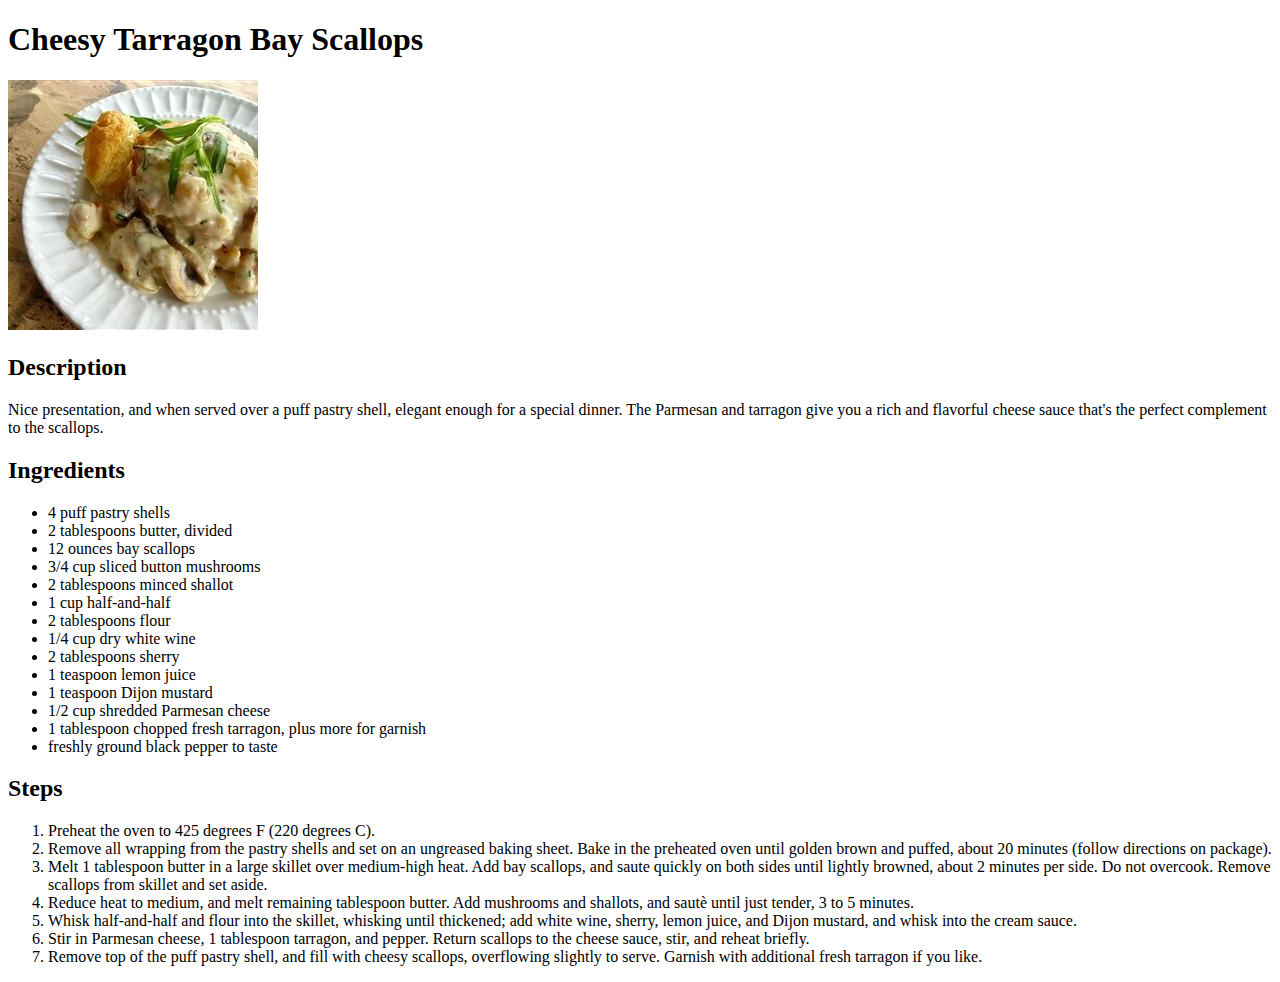
==== recipes/cheesyscallops.html @ b752138c "Added 3 recipes to the landing page" ====
<!DOCTYPE html>
<html lang="en">
<head>
    <meta charset="UTF-8">
    <meta http-equiv="X-UA-Compatible" content="IE=edge">
    <meta name="viewport" content="width=device-width, initial-scale=1.0">
    <title>Cheesy Tarragon Bay Scallops</title>
</head>
<body>
    <h1>Cheesy Tarragon Bay Scallops</h1>
    <img src="cheesyscallops.jpeg">
    <h2>Description</h2>
    <p>Nice presentation, and when served over a puff pastry shell, elegant enough for a special dinner. The Parmesan and tarragon give you a rich and flavorful cheese sauce that's the perfect complement to the scallops.</p>
    <h2>Ingredients</h2>
    <ul>
        <li>4 puff pastry shells</li>
        <li>2 tablespoons butter, divided</li>
        <li>12 ounces bay scallops</li>
        <li>3/4 cup sliced button mushrooms</li>
        <li>2 tablespoons minced shallot</li>
        <li>1 cup half-and-half</li>
        <li>2 tablespoons flour</li>
        <li>1/4 cup dry white wine</li>
        <li>2 tablespoons sherry</li>
        <li>1 teaspoon lemon juice</li>
        <li>1 teaspoon Dijon mustard</li>
        <li>1/2 cup shredded Parmesan cheese</li>
        <li>1 tablespoon chopped fresh tarragon, plus more for garnish</li>
        <li>freshly ground black pepper to taste</li>
    </ul>
    <h2>Steps</h2>
    <ol>
        <li>Preheat the oven to 425 degrees F (220 degrees C).</li>
        <li>Remove all wrapping from the pastry shells and set on an ungreased baking sheet. Bake in the preheated oven until golden brown and puffed, about 20 minutes (follow directions on package).</li>
        <li>Melt 1 tablespoon butter in a large skillet over medium-high heat. Add bay scallops, and saute quickly on both sides until lightly browned, about 2 minutes per side. Do not overcook. Remove scallops from skillet and set aside.</li>
        <li>Reduce heat to medium, and melt remaining tablespoon butter. Add mushrooms and shallots, and sautè until just tender, 3 to 5 minutes.</li>
        <li>Whisk half-and-half and flour into the skillet, whisking until thickened; add white wine, sherry, lemon juice, and Dijon mustard, and whisk into the cream sauce.</li>
        <li>Stir in Parmesan cheese, 1 tablespoon tarragon, and pepper. Return scallops to the cheese sauce, stir, and reheat briefly.</li>
        <li>Remove top of the puff pastry shell, and fill with cheesy scallops, overflowing slightly to serve. Garnish with additional fresh tarragon if you like.</li> 
    </ol>
</body>
</html>
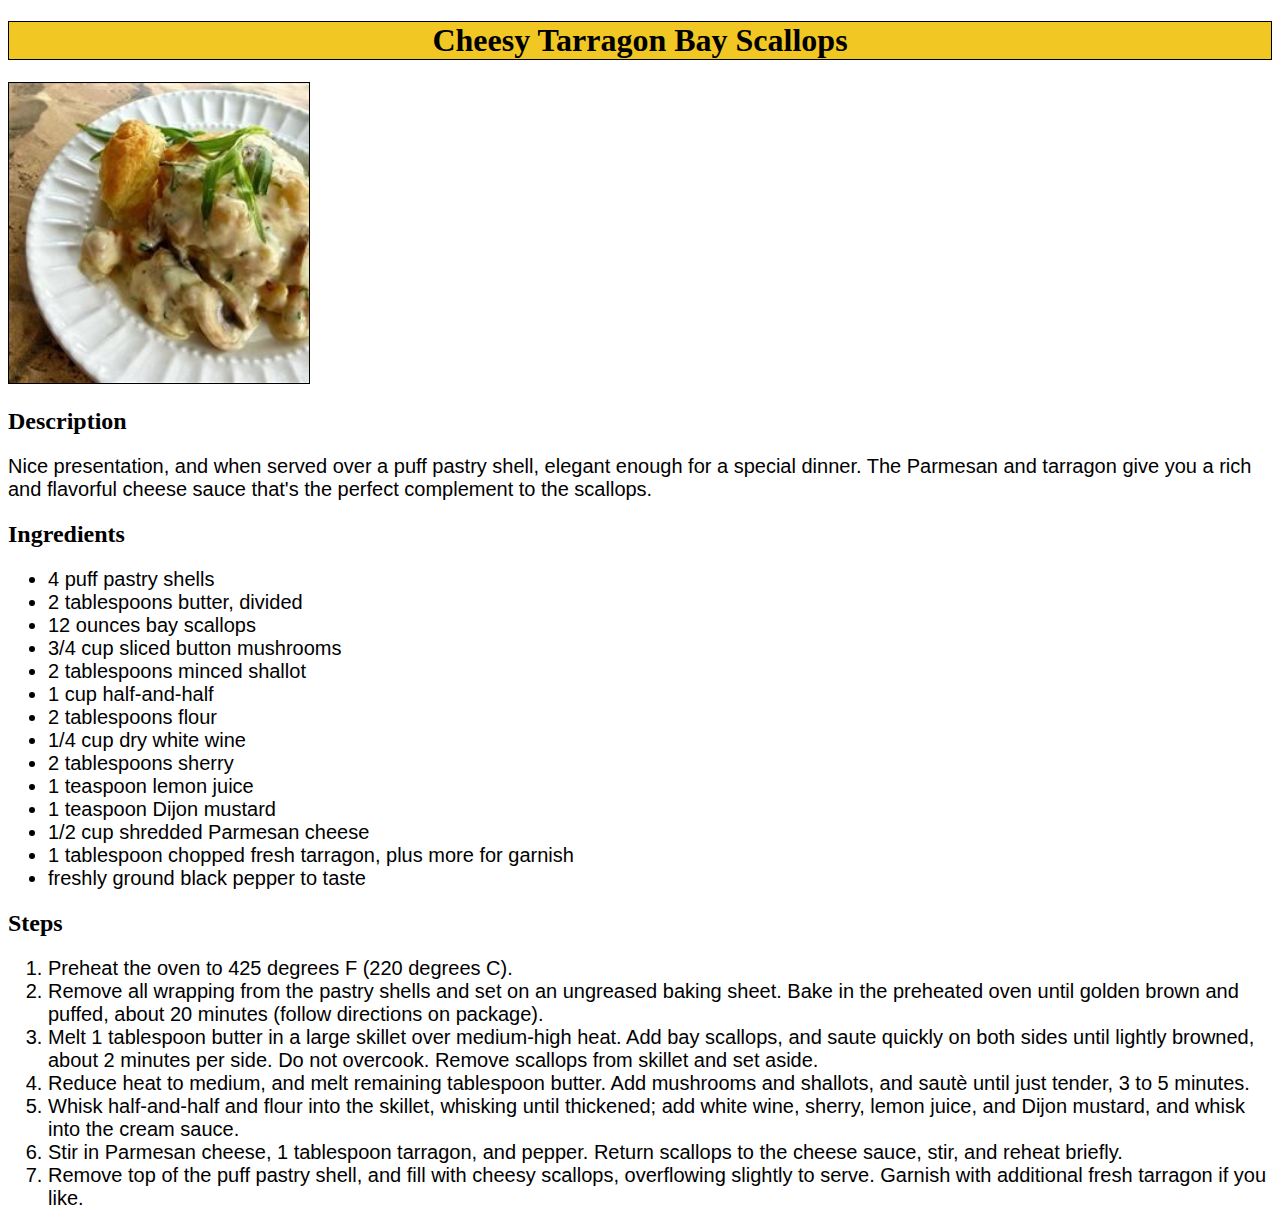
==== commit 60cb69b5: "Added some CSS styles to the recipes" ====
--- a/recipes/cheesyscallops.html
+++ b/recipes/cheesyscallops.html
@@ -5,10 +5,11 @@
     <meta http-equiv="X-UA-Compatible" content="IE=edge">
     <meta name="viewport" content="width=device-width, initial-scale=1.0">
     <title>Cheesy Tarragon Bay Scallops</title>
+    <link rel="stylesheet" href="../css/styles.css">
 </head>
 <body>
     <h1>Cheesy Tarragon Bay Scallops</h1>
-    <img src="cheesyscallops.jpeg">
+    <img src="../images/cheesyscallops.jpeg">
     <h2>Description</h2>
     <p>Nice presentation, and when served over a puff pastry shell, elegant enough for a special dinner. The Parmesan and tarragon give you a rich and flavorful cheese sauce that's the perfect complement to the scallops.</p>
     <h2>Ingredients</h2>
--- a/css/styles.css
+++ b/css/styles.css
@@ -0,0 +1,17 @@
+p, li {
+    font-family: Open Sans, Helvetica Neue, Helvetica, Arial, sans-serif;
+    font-size: 20px;
+}
+
+img {
+    border: 1px solid black;
+    width: 300px;
+    height: auto;
+}
+
+h1 {
+    background-color: #f0c723;
+    border: 1px solid black;
+    text-align: center;
+}
+
